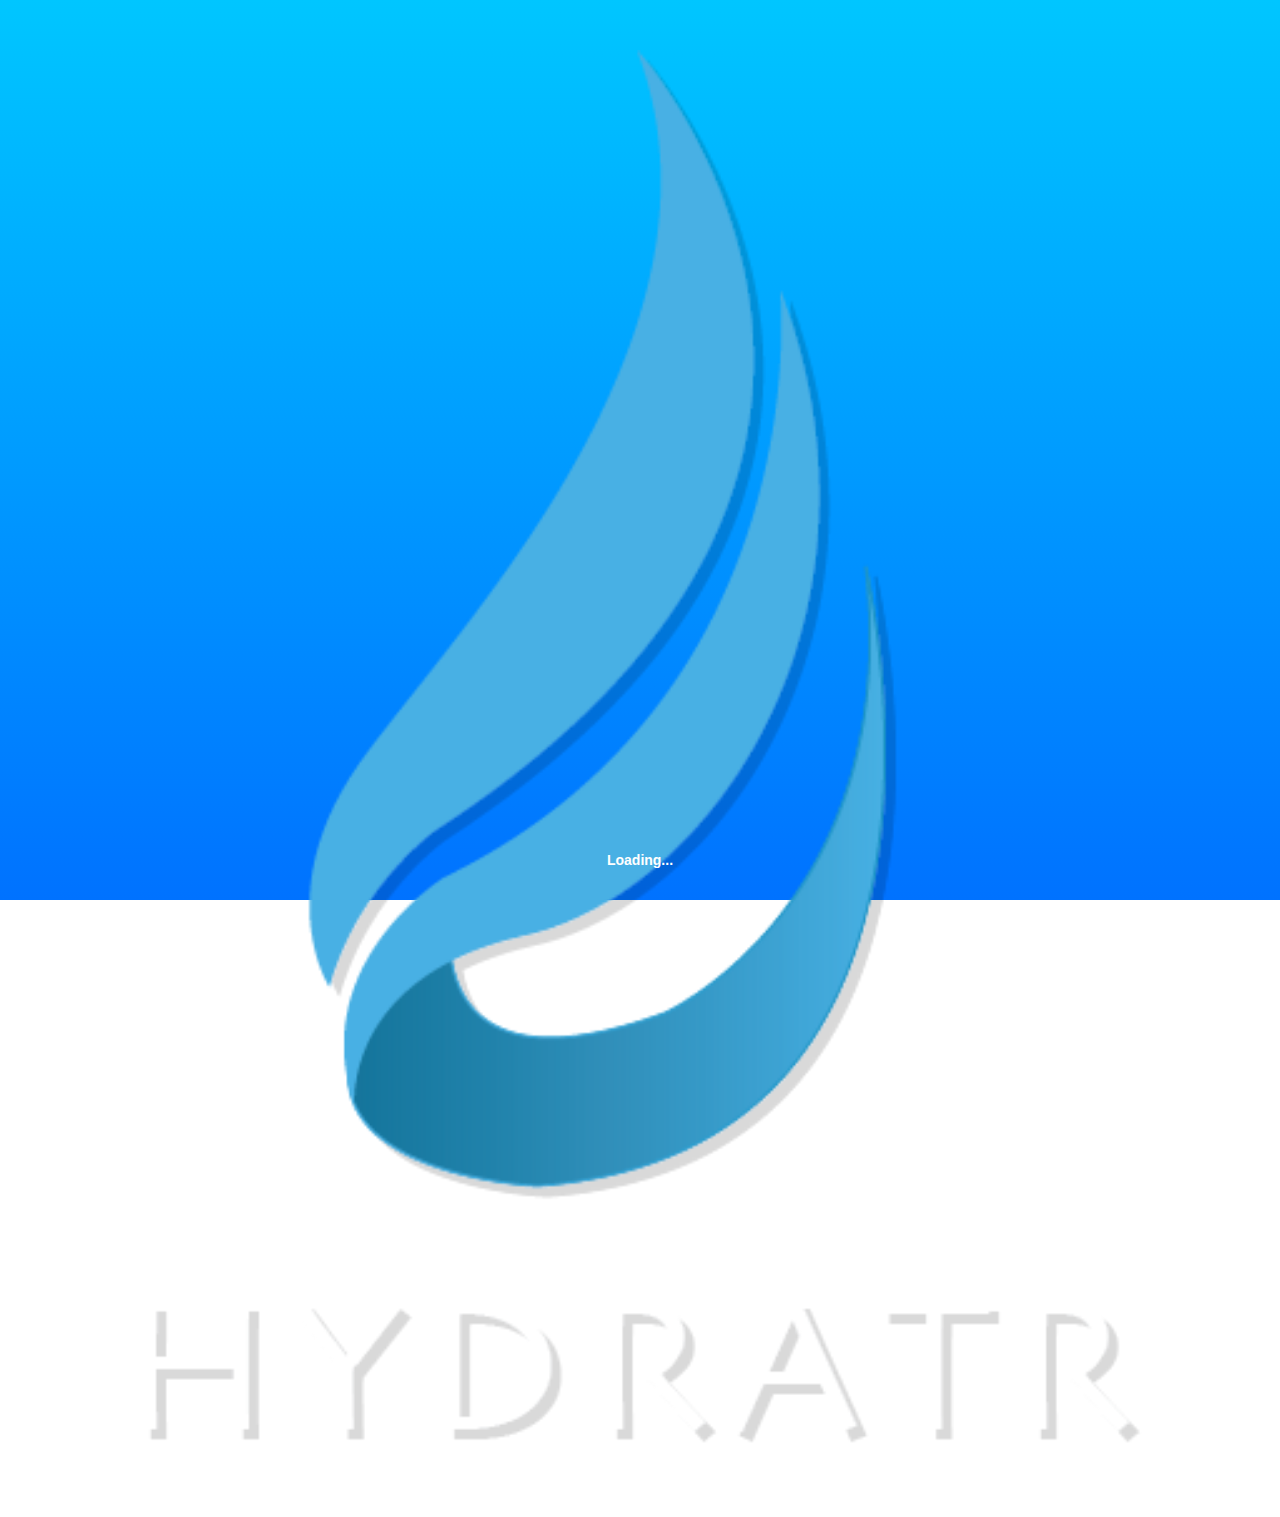
==== Hydratr/www/index.html @ 9befdccf "splash screen done" ====
<!DOCTYPE html>
<html>
    <head>
        <meta charset="utf-8" />
        <meta name="format-detection" content="telephone=no" />
        <!-- WARNING: for iOS 7, remove the width=device-width and height=device-height attributes. See https://issues.apache.org/jira/browse/CB-4323 -->
        <meta name="viewport" content="user-scalable=no, initial-scale=1, maximum-scale=1, minimum-scale=1, width=device-width, height=device-height, target-densitydpi=device-dpi" />
        <link rel="stylesheet" href="public/css/index.css" />
        <link rel="stylesheet" href="public/bower_components/bootstrap/dist/css/bootstrap.min.css">
        <link rel="stylesheet" href="public/css/animate.css">
        <link rel="stylesheet" href="public/css/home.css">
        <script src="public/bower_components/jquery/dist/jquery.min.js"></script>
        <meta name="msapplication-tap-highlight" content="no" />
        <title>Home | Hydratr</title>
    </head>
    <body>

        <div class="splash-screen">
            <div class="loading-overlay">Loading...</div>
            <div class="row">
                <div class="col-md 12 logo animated zoomIn">
                    <img class="brand" src="public/img/Hydratr.png" alt="Hydratr">
                </div>
            </div>
        </div>

        <script type="text/javascript" src="cordova.js"></script>
        <script src="public/bower_components/bootstrap/dist/js/bootstrap.min.js"></script>
        <script type="text/javascript" src="public/js/index.js"></script>
        <script src="public/js/custom.js"></script>
        <script type="text/javascript">
            app.initialize();
        </script>
    </body>
</html>
---- Hydratr/www/public/css/home.css ----
html, body {
	height: 100%;
	width: 100%;
	background: -webkit-linear-gradient(180deg,#00c6ff,#0072ff) no-repeat;
	background: -moz-linear-gradient(180deg,#00c6ff,#0072ff) no-repeat;
	background: -ms-linear-gradient(180deg,#00c6ff,#0072ff) no-repeat;
	background: -o-linear-gradient(180deg,#00c6ff,#0072ff) no-repeat;
	background: linear-gradient(180deg,#00c6ff,#0072ff) no-repeat;
}

.logo {
	padding-top: 50px;
	text-align: center;
}

.brand {
	height: 100%;
	width: 80%;
}

/*Loading Screen*/
.loading-overlay {
	position: absolute;
	bottom: 30px;
	width: 100%;
	color: white;
	padding-top: 10px;
	font-weight: bold;
	text-align: center;
	text-transform: capitalize;
	-webkit-transition: all 0.3s ease;
	-moz-transition: all 0.3s ease;
	-ms-transition: all 0.3s ease;
	-o-transition: all 0.3s ease;
	transition: all 0.3s ease;
	visibility: none;
}
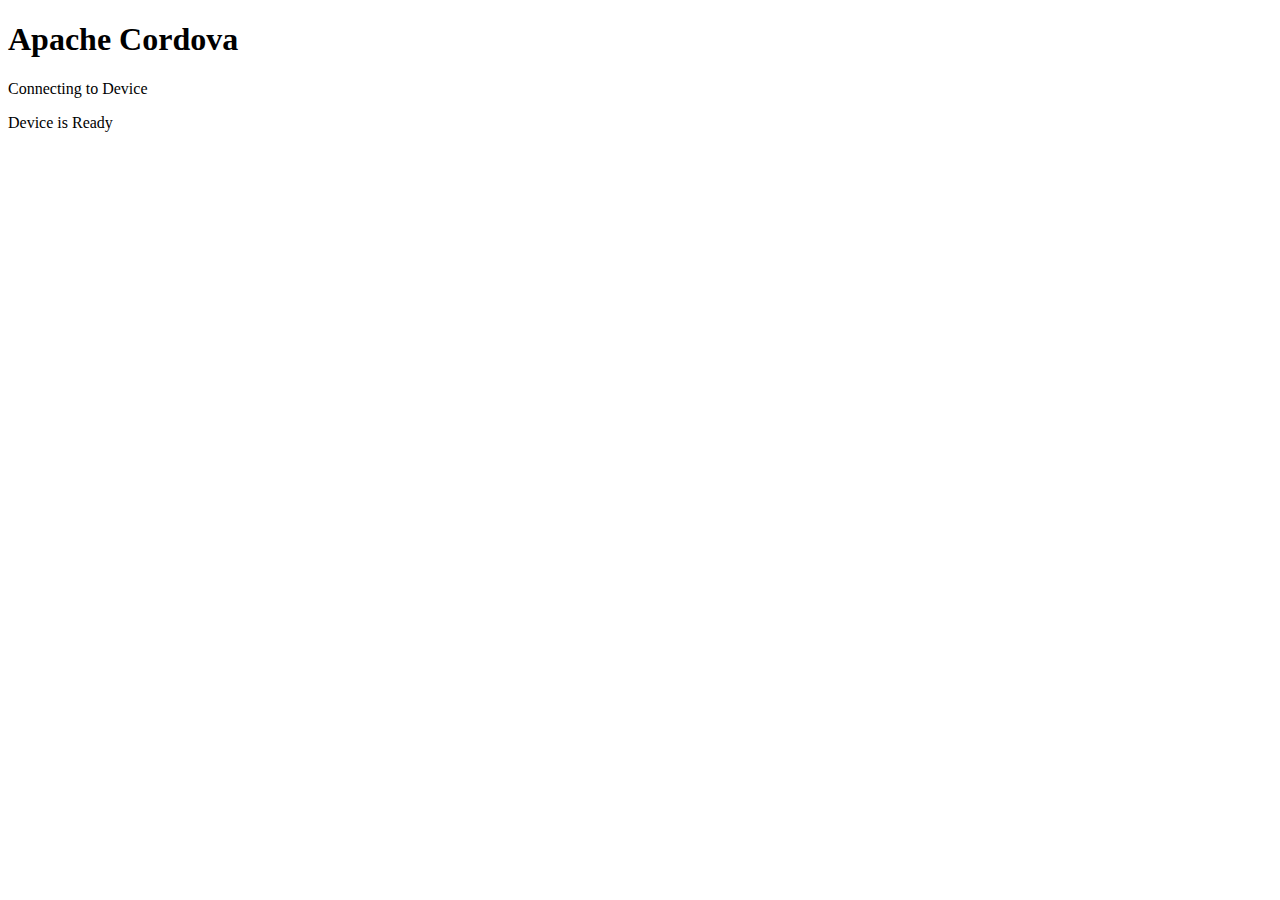
==== commit 5fd7c2f1: "merge conflicts fixed" ====
--- a/Hydratr/www/index.html
+++ b/Hydratr/www/index.html
@@ -1,35 +1,47 @@
 <!DOCTYPE html>
+<!--
+    Licensed to the Apache Software Foundation (ASF) under one
+    or more contributor license agreements.  See the NOTICE file
+    distributed with this work for additional information
+    regarding copyright ownership.  The ASF licenses this file
+    to you under the Apache License, Version 2.0 (the
+    "License"); you may not use this file except in compliance
+    with the License.  You may obtain a copy of the License at
+
+    http://www.apache.org/licenses/LICENSE-2.0
+
+    Unless required by applicable law or agreed to in writing,
+    software distributed under the License is distributed on an
+    "AS IS" BASIS, WITHOUT WARRANTIES OR CONDITIONS OF ANY
+     KIND, either express or implied.  See the License fo r the
+    specific language governing permissions and limitations
+    under the License.
+-->
 <html>
     <head>
         <meta charset="utf-8" />
         <meta name="format-detection" content="telephone=no" />
         <!-- WARNING: for iOS 7, remove the width=device-width and height=device-height attributes. See https://issues.apache.org/jira/browse/CB-4323 -->
         <meta name="viewport" content="user-scalable=no, initial-scale=1, maximum-scale=1, minimum-scale=1, width=device-width, height=device-height, target-densitydpi=device-dpi" />
-        <link rel="stylesheet" href="public/css/index.css" />
-        <link rel="stylesheet" href="public/bower_components/bootstrap/dist/css/bootstrap.min.css">
-        <link rel="stylesheet" href="public/css/animate.css">
-        <link rel="stylesheet" href="public/css/home.css">
-        <script src="public/bower_components/jquery/dist/jquery.min.js"></script>
+        <link rel="stylesheet" type="text/css" href="public/css/index.css" />
         <meta name="msapplication-tap-highlight" content="no" />
-        <title>Home | Hydratr</title>
+        <title>Hello World</title>
     </head>
     <body>
-
-        <div class="splash-screen">
-            <div class="loading-overlay">Loading...</div>
-            <div class="row">
-                <div class="col-md 12 logo animated zoomIn">
-                    <img class="brand" src="public/img/Hydratr.png" alt="Hydratr">
-                </div>
+        <div class="app">
+            <h1>Apache Cordova</h1>
+            <div id="deviceready" class="blink">
+                <p class="event listening">Connecting to Device</p>
+                <p class="event received">Device is Ready</p>
             </div>
         </div>
-
         <script type="text/javascript" src="cordova.js"></script>
-        <script src="public/bower_components/bootstrap/dist/js/bootstrap.min.js"></script>
         <script type="text/javascript" src="public/js/index.js"></script>
-        <script src="public/js/custom.js"></script>
         <script type="text/javascript">
             app.initialize();
         </script>
+        <script type="text/javascript" src="js/jquery-ui.min.js"></script>
+        <script type="text/javascript" src="js/pedometer.js"></script>
+        <script type="text/javascript" src="js/functions.js"></script>
     </body>
 </html>
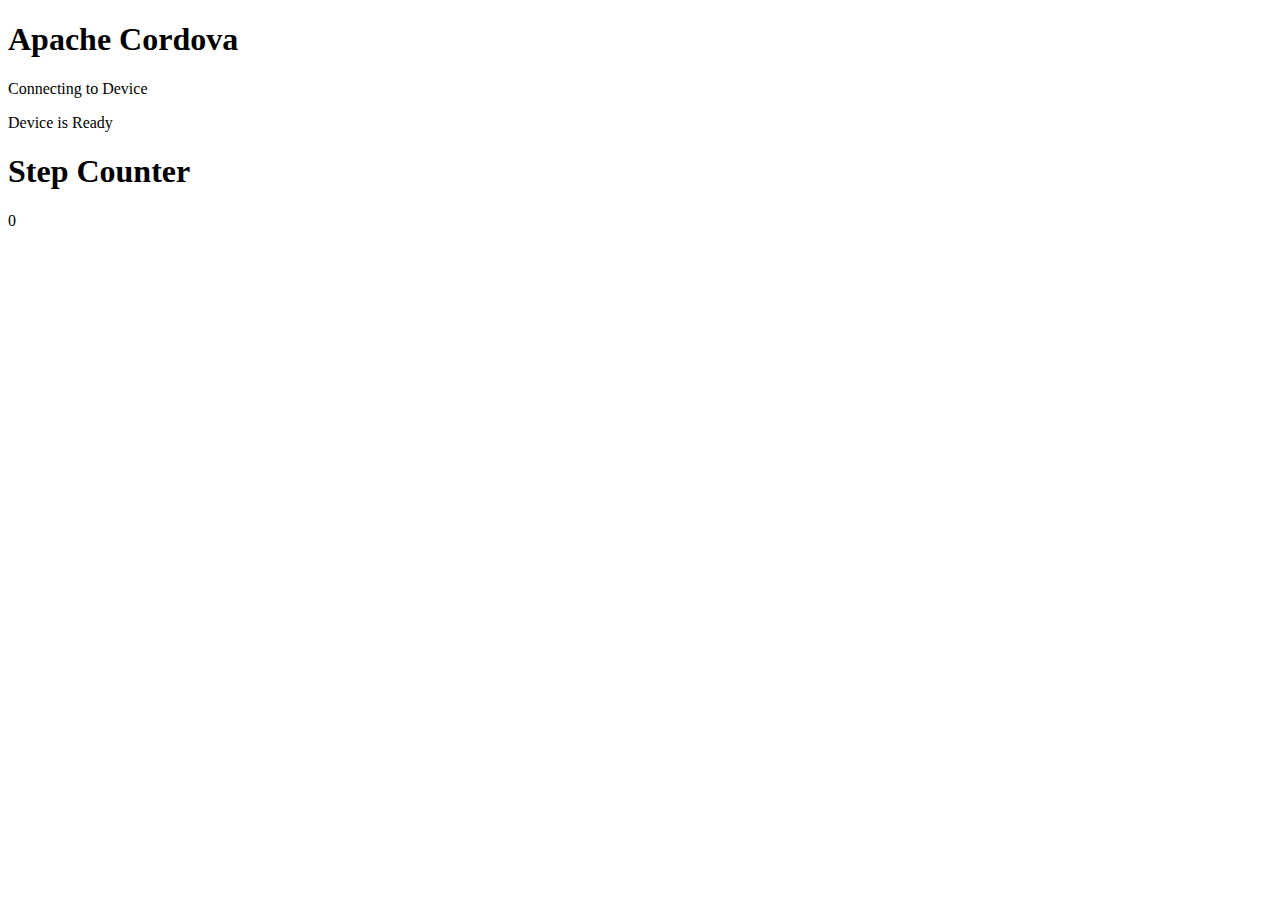
==== commit 3f8e8751: "ped test" ====
--- a/Hydratr/www/index.html
+++ b/Hydratr/www/index.html
@@ -35,13 +35,16 @@
                 <p class="event received">Device is Ready</p>
             </div>
         </div>
+        <div>
+            <h1>Step Counter</h1>
+            <p id="step_counter">0</p>
+        </div>
         <script type="text/javascript" src="cordova.js"></script>
         <script type="text/javascript" src="public/js/index.js"></script>
         <script type="text/javascript">
             app.initialize();
         </script>
-        <script type="text/javascript" src="js/jquery-ui.min.js"></script>
-        <script type="text/javascript" src="js/pedometer.js"></script>
-        <script type="text/javascript" src="js/functions.js"></script>
+        <script type="text/javascript" src="public/js/jquery-1.7.1.min.js"></script>
+        <!-- <script type="text/javascript" src="public/js/functions.js"></script> -->
     </body>
 </html>
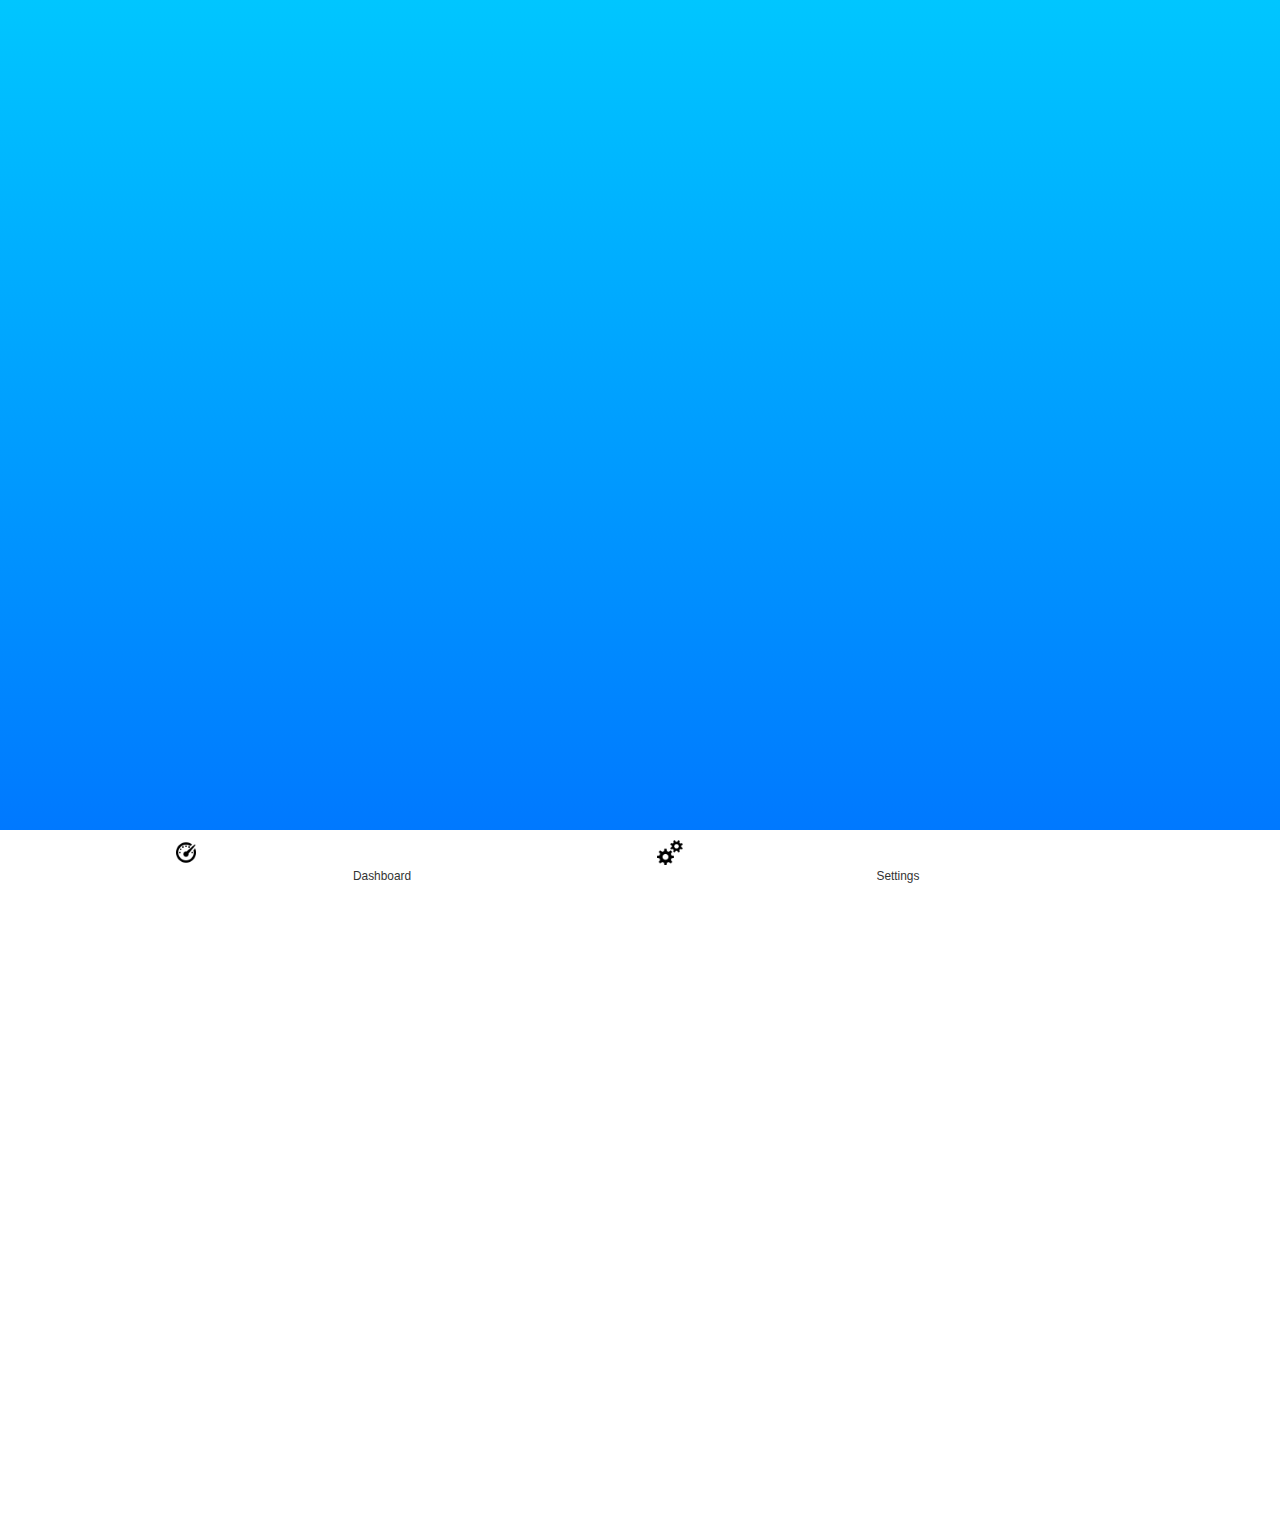
==== commit b3223455: "saving progress" ====
--- a/Hydratr/www/index.html
+++ b/Hydratr/www/index.html
@@ -1,50 +1,44 @@
 <!DOCTYPE html>
-<!--
-    Licensed to the Apache Software Foundation (ASF) under one
-    or more contributor license agreements.  See the NOTICE file
-    distributed with this work for additional information
-    regarding copyright ownership.  The ASF licenses this file
-    to you under the Apache License, Version 2.0 (the
-    "License"); you may not use this file except in compliance
-    with the License.  You may obtain a copy of the License at
-
-    http://www.apache.org/licenses/LICENSE-2.0
-
-    Unless required by applicable law or agreed to in writing,
-    software distributed under the License is distributed on an
-    "AS IS" BASIS, WITHOUT WARRANTIES OR CONDITIONS OF ANY
-     KIND, either express or implied.  See the License fo r the
-    specific language governing permissions and limitations
-    under the License.
--->
 <html>
     <head>
         <meta charset="utf-8" />
         <meta name="format-detection" content="telephone=no" />
         <!-- WARNING: for iOS 7, remove the width=device-width and height=device-height attributes. See https://issues.apache.org/jira/browse/CB-4323 -->
         <meta name="viewport" content="user-scalable=no, initial-scale=1, maximum-scale=1, minimum-scale=1, width=device-width, height=device-height, target-densitydpi=device-dpi" />
-        <link rel="stylesheet" type="text/css" href="public/css/index.css" />
+        <link rel="stylesheet" href="public/css/index.css" />
+        <link rel="stylesheet" href="public/bower_components/bootstrap/dist/css/bootstrap.min.css">
+        <link rel="stylesheet" href="public/css/animate.css">
+        <link rel="stylesheet" href="public/css/home.css">
+        <script src="public/bower_components/jquery/dist/jquery.min.js"></script>
         <meta name="msapplication-tap-highlight" content="no" />
-        <title>Hello World</title>
+        <title>Home | Hydratr</title>
     </head>
     <body>
-        <div class="app">
-            <h1>Apache Cordova</h1>
-            <div id="deviceready" class="blink">
-                <p class="event listening">Connecting to Device</p>
-                <p class="event received">Device is Ready</p>
+
+        <div class="splash-screen">
+            <div class="loading-overlay">Loading...</div>
+            <div class="row">
+                <div class="col-md 12 logo animated zoomIn">
+                    <img class="brand" src="public/img/Hydratr.png" alt="Hydratr">
+                </div>
             </div>
         </div>
-        <div>
-            <h1>Step Counter</h1>
-            <p id="step_counter">0</p>
+
+        <div class="dashboard-screen">
+            <div class="bottom-nav-bar">
+                <ul>
+                    <li><img class="dashboard-icon" src="public/img/dashboard.png" alt="Dashboard"><small>Dashboard</small></li>
+                    <li><img class="settings-icon" src="public/img/settings.png" alt="Settings"><small>Settings</small></li>
+                </ul>
+            </div>
         </div>
+
         <script type="text/javascript" src="cordova.js"></script>
+        <script src="public/bower_components/bootstrap/dist/js/bootstrap.min.js"></script>
         <script type="text/javascript" src="public/js/index.js"></script>
+        <script src="public/js/custom.js"></script>
         <script type="text/javascript">
             app.initialize();
         </script>
-        <script type="text/javascript" src="public/js/jquery-1.7.1.min.js"></script>
-        <!-- <script type="text/javascript" src="public/js/functions.js"></script> -->
     </body>
 </html>
--- a/Hydratr/www/public/css/home.css
+++ b/Hydratr/www/public/css/home.css
@@ -0,0 +1,78 @@
+html, body {
+	height: 100%;
+	width: 100%;
+	background: -webkit-linear-gradient(180deg,#00c6ff,#0072ff) no-repeat;
+	background: -moz-linear-gradient(180deg,#00c6ff,#0072ff) no-repeat;
+	background: -ms-linear-gradient(180deg,#00c6ff,#0072ff) no-repeat;
+	background: -o-linear-gradient(180deg,#00c6ff,#0072ff) no-repeat;
+	background: linear-gradient(180deg,#00c6ff,#0072ff) no-repeat;
+}
+
+.logo {
+	padding-top: 50px;
+	text-align: center;
+}
+
+.brand {
+	height: 100%;
+	width: 80%;
+}
+
+/*Loading Screen*/
+.loading-overlay {
+	position: absolute;
+	bottom: 30px;
+	width: 100%;
+	color: white;
+	padding-top: 10px;
+	font-weight: bold;
+	text-align: center;
+	text-transform: capitalize;
+	-webkit-transition: all 0.3s ease;
+	-moz-transition: all 0.3s ease;
+	-ms-transition: all 0.3s ease;
+	-o-transition: all 0.3s ease;
+	transition: all 0.3s ease;
+	visibility: none;
+}
+
+.splash-screen {
+	visibility: hidden;
+}
+
+.bottom-nav-bar	{
+	position: absolute;
+	bottom: 0;
+	height: 70px;
+	width: 100%;
+	padding-top: 10px;
+	background-color: #FFF;
+	text-align: center;
+}
+
+.bottom-nav-bar ul {
+	margin: 0 auto;
+	padding: 0;
+	width: 100%;
+	text-align: center;
+}
+
+.bottom-nav-bar ul li {
+	display: inline-block;
+	width: 40%;
+	text-align: center;
+	list-style-type: none;
+}
+
+.dashboard-icon, .settings-icon {
+	display: block;
+	position: relative;
+	left: 50px;
+	width: 20px;
+	height: 25px;
+}
+
+.settings-icon {
+	width: 26px;
+	left: 15px;
+}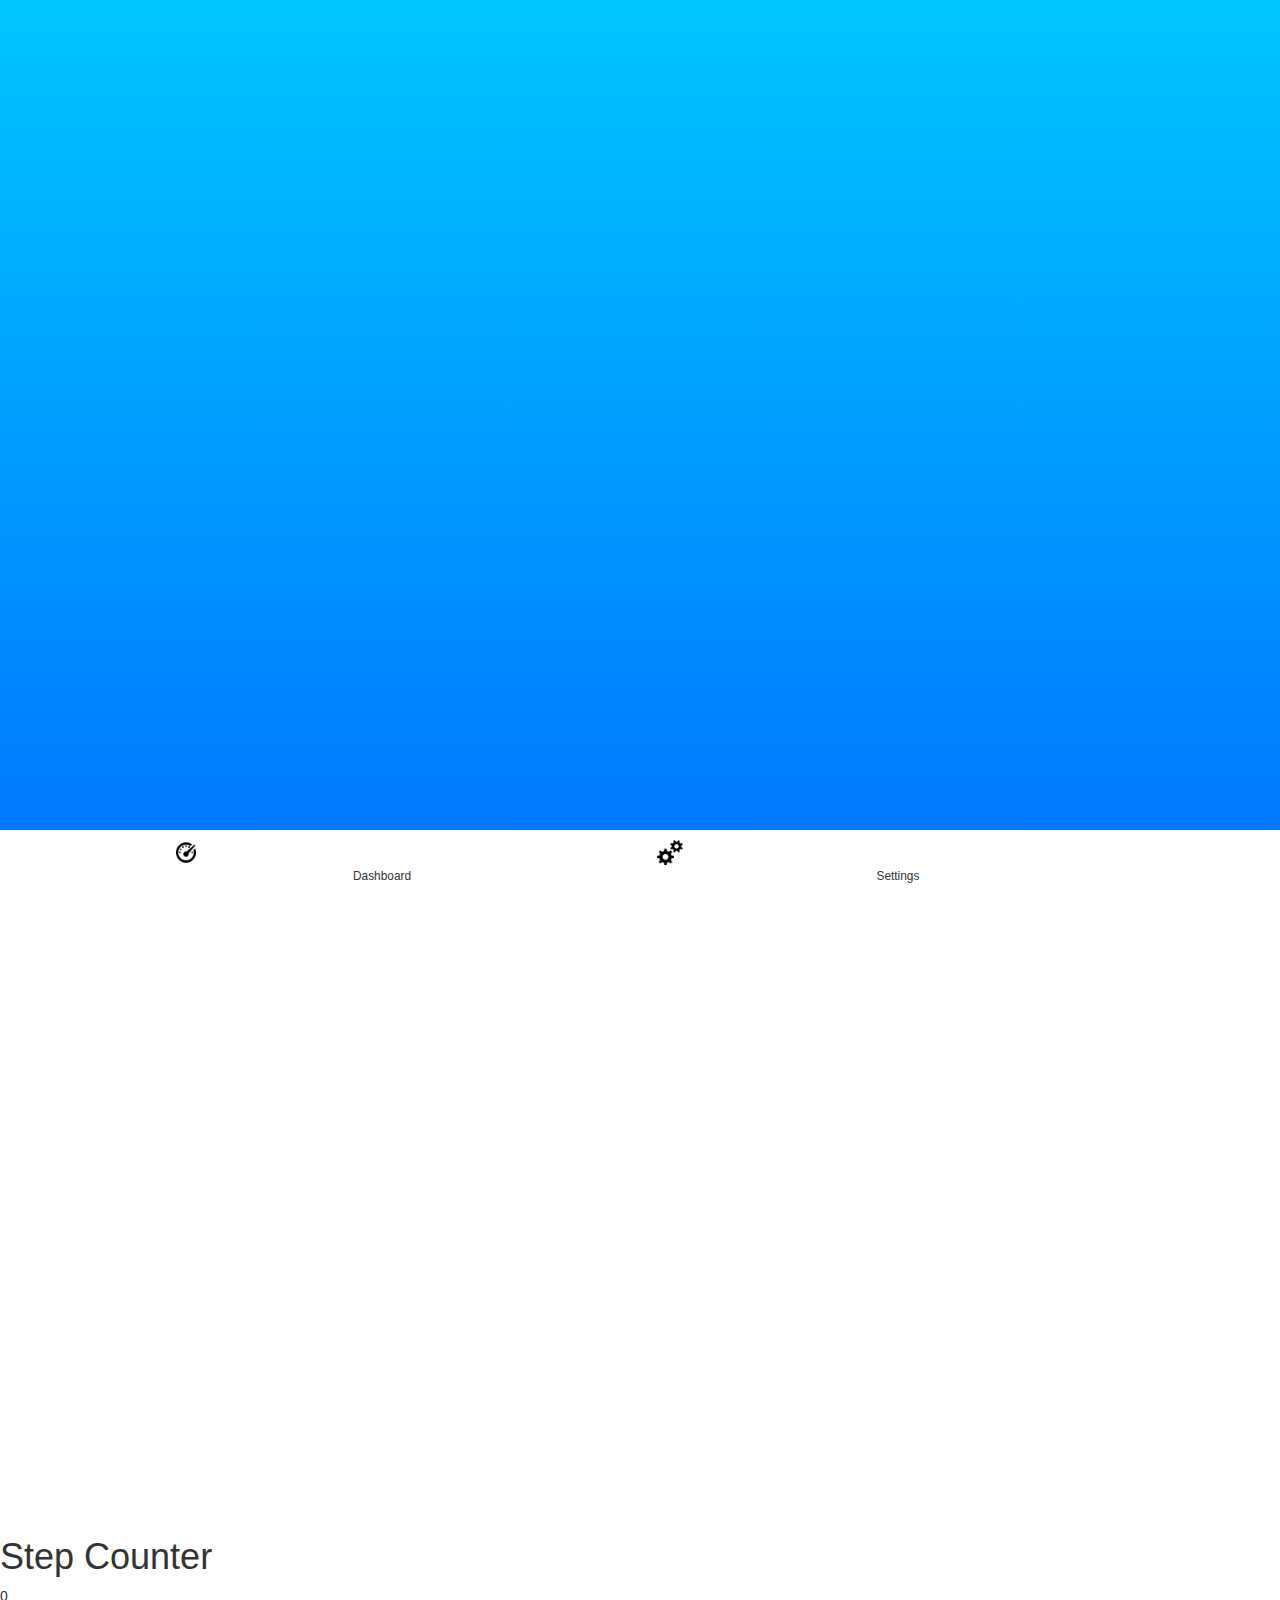
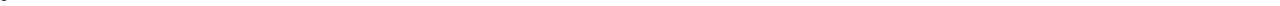
==== commit bad44d5c: "merging" ====
--- a/Hydratr/www/index.html
+++ b/Hydratr/www/index.html
@@ -33,6 +33,11 @@
             </div>
         </div>
 
+        <div>
+            <h1>Step Counter</h1>
+            <p id="step_counter">0</p>
+        </div>
+
         <script type="text/javascript" src="cordova.js"></script>
         <script src="public/bower_components/bootstrap/dist/js/bootstrap.min.js"></script>
         <script type="text/javascript" src="public/js/index.js"></script>
@@ -40,5 +45,7 @@
         <script type="text/javascript">
             app.initialize();
         </script>
+        <script type="text/javascript" src="public/js/jquery-1.7.1.min.js"></script>
+        <!-- <script type="text/javascript" src="public/js/functions.js"></script> -->
     </body>
 </html>
